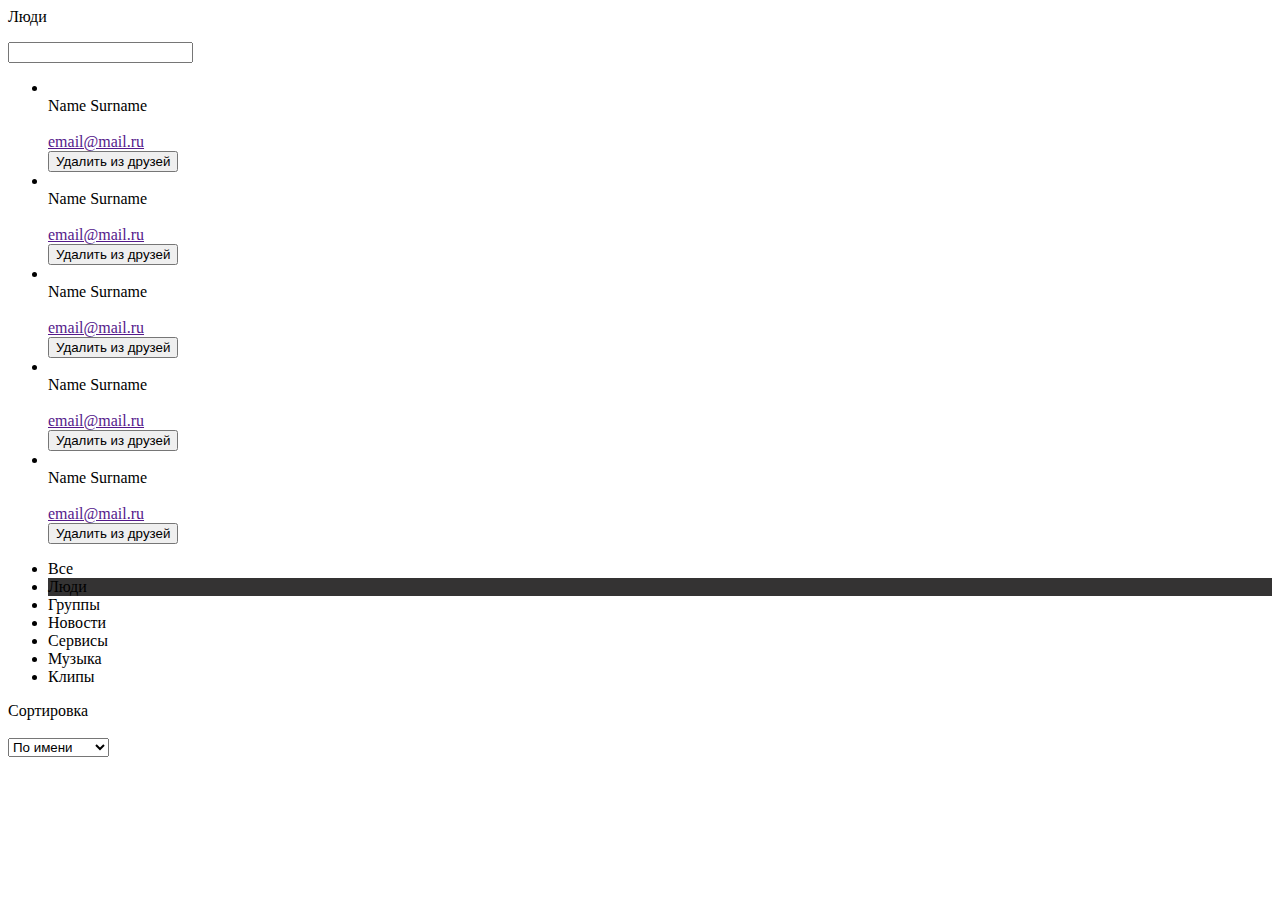
==== vk/index.html @ e39b3174 "Add files via upload" ====
<!DOCTYPE html>
<html lang="en">
<head>
    <meta charset="UTF-8">
    <meta name="viewport" content="width=device-width, initial-scale=1.0">
    <title>VK</title>
    <link rel="stylesheet" href="/style.css">
</head>
<body>
    <container class="cont">
        <div class="left_block" >
            <div class="people">
                <div style="margin-right: 30px;">Люди</div><div style="font-size: 14px; color:rgba(255, 255, 255, 0.616);">   1234567</div>
                
            </div>
            <input type="text" class="search">
            <ul class="people_list">
                <li class="people_element_list">
                   <img src="/image/file56870.jpeg" alt="">
                   <div class="name_mail">
                       <span>Name Surname</span><br><br>
                       <a href="">email@mail.ru</a>
                   </div>
                   <button class="del_friends">Удалить из друзей</button> 
                </li>
                <li class="people_element_list">
                    <img src="/image/file56870.jpeg" alt="">
                    <div class="name_mail">
                        <span>Name Surname</span><br><br>
                        <a href="">email@mail.ru</a>
                    </div>
                    <button class="del_friends">Удалить из друзей</button> 
                 </li>
                 <li class="people_element_list">
                    <img src="/image/file56870.jpeg" alt="">
                    <div class="name_mail">
                        <span>Name Surname</span><br><br>
                        <a href="">email@mail.ru</a>
                    </div>
                    <button class="del_friends">Удалить из друзей</button> 
                 </li>
                 <li class="people_element_list">
                    <img src="/image/file56870.jpeg" alt="">
                    <div class="name_mail">
                        <span>Name Surname</span><br><br>
                        <a href="">email@mail.ru</a>
                    </div>
                    <button class="del_friends">Удалить из друзей</button> 
                 </li>
                 <li class="people_element_list">
                    <img src="/image/file56870.jpeg" alt="">
                    <div class="name_mail">
                        <span>Name Surname</span><br><br>
                        <a href="">email@mail.ru</a>
                    </div>
                    <button class="del_friends">Удалить из друзей</button> 
                 </li>
            </ul>
        </div>
        <div class="right_block">
            <nav class="navigation">
                <ul class="nav_list">
                    <li class="nav_but_element">Все</li>
                    <li class="nav_but_element" style="background-color: #343333;">Люди</li>
                    <li class="nav_but_element">Группы</li>
                    <li class="nav_but_element">Новости</li>
                    <li class="nav_but_element">Сервисы</li>
                    <li class="nav_but_element">Музыка</li>
                    <li class="nav_but_element">Клипы</li>
                </ul>
            </nav>
            <div class="sortirovka">
                <span>Сортировка</span><br><br>
                <select name="list_sortirovka" id="">
                    <option value="" class="sortirovka_list">По имени</option>
                    <option value="" class="sortirovka_list">По фамилии</option>
                    <option value="" class="sortirovka_list">По возрасту</option>
                </select>
            </div>
        </div>






    </container>
</body>
</html>
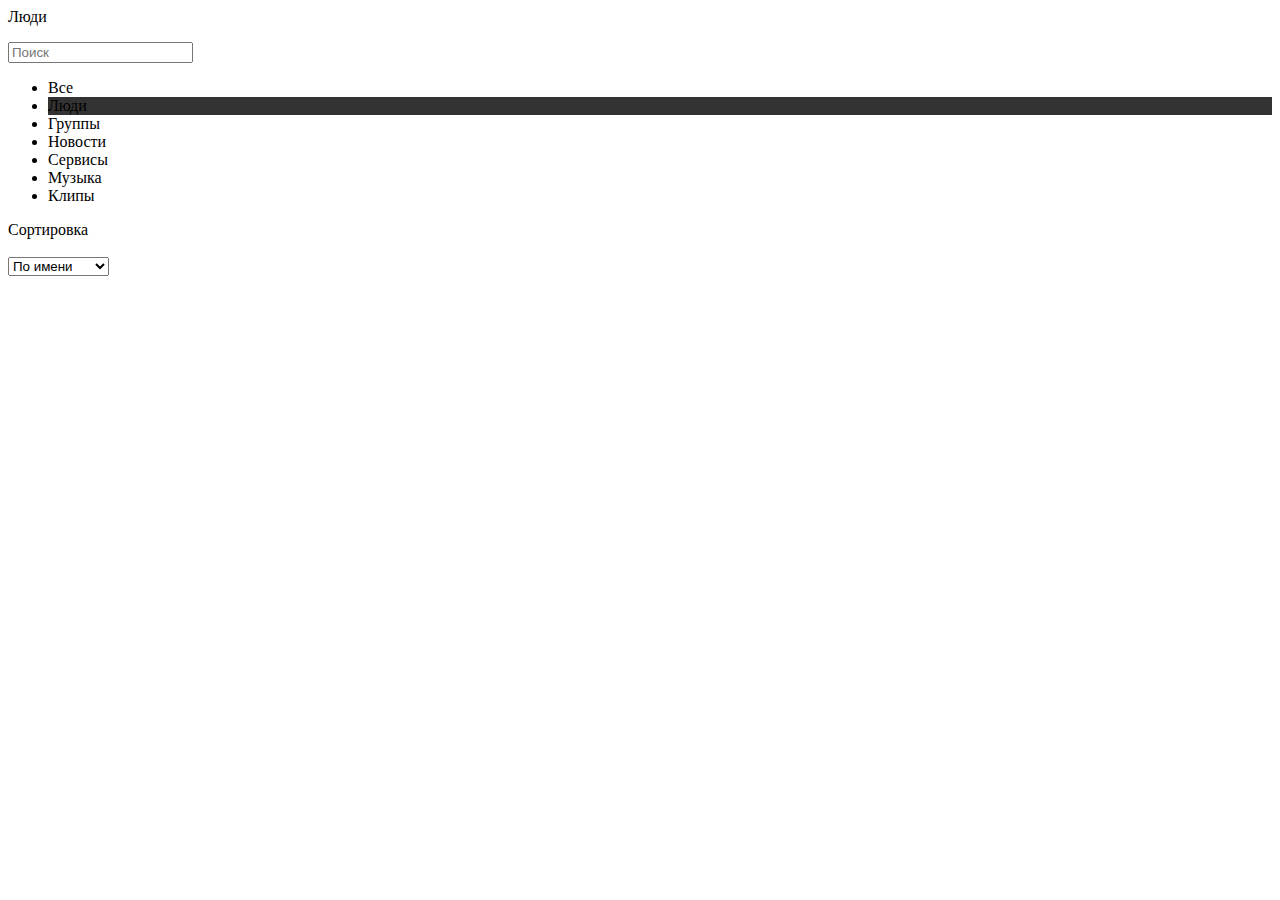
==== commit 89237896: "Add files via upload" ====
--- a/vk/index.html
+++ b/vk/index.html
@@ -13,48 +13,9 @@
                 <div style="margin-right: 30px;">Люди</div><div style="font-size: 14px; color:rgba(255, 255, 255, 0.616);">   1234567</div>
                 
             </div>
-            <input type="text" class="search">
+            <input type="text" class="search" placeholder="Поиск">
+            
             <ul class="people_list">
-                <li class="people_element_list">
-                   <img src="/image/file56870.jpeg" alt="">
-                   <div class="name_mail">
-                       <span>Name Surname</span><br><br>
-                       <a href="">email@mail.ru</a>
-                   </div>
-                   <button class="del_friends">Удалить из друзей</button> 
-                </li>
-                <li class="people_element_list">
-                    <img src="/image/file56870.jpeg" alt="">
-                    <div class="name_mail">
-                        <span>Name Surname</span><br><br>
-                        <a href="">email@mail.ru</a>
-                    </div>
-                    <button class="del_friends">Удалить из друзей</button> 
-                 </li>
-                 <li class="people_element_list">
-                    <img src="/image/file56870.jpeg" alt="">
-                    <div class="name_mail">
-                        <span>Name Surname</span><br><br>
-                        <a href="">email@mail.ru</a>
-                    </div>
-                    <button class="del_friends">Удалить из друзей</button> 
-                 </li>
-                 <li class="people_element_list">
-                    <img src="/image/file56870.jpeg" alt="">
-                    <div class="name_mail">
-                        <span>Name Surname</span><br><br>
-                        <a href="">email@mail.ru</a>
-                    </div>
-                    <button class="del_friends">Удалить из друзей</button> 
-                 </li>
-                 <li class="people_element_list">
-                    <img src="/image/file56870.jpeg" alt="">
-                    <div class="name_mail">
-                        <span>Name Surname</span><br><br>
-                        <a href="">email@mail.ru</a>
-                    </div>
-                    <button class="del_friends">Удалить из друзей</button> 
-                 </li>
             </ul>
         </div>
         <div class="right_block">
@@ -72,9 +33,9 @@
             <div class="sortirovka">
                 <span>Сортировка</span><br><br>
                 <select name="list_sortirovka" id="">
-                    <option value="" class="sortirovka_list">По имени</option>
-                    <option value="" class="sortirovka_list">По фамилии</option>
-                    <option value="" class="sortirovka_list">По возрасту</option>
+                    <option value="" class="sortirovka_element">По имени</option>
+                    <option value="" class="sortirovka_element">По фамилии</option>
+                    <option value="" class="sortirovka_element">По возрасту</option>
                 </select>
             </div>
         </div>
@@ -85,5 +46,6 @@
 
 
     </container>
+    <script src="/script.js"></script>
 </body>
 </html>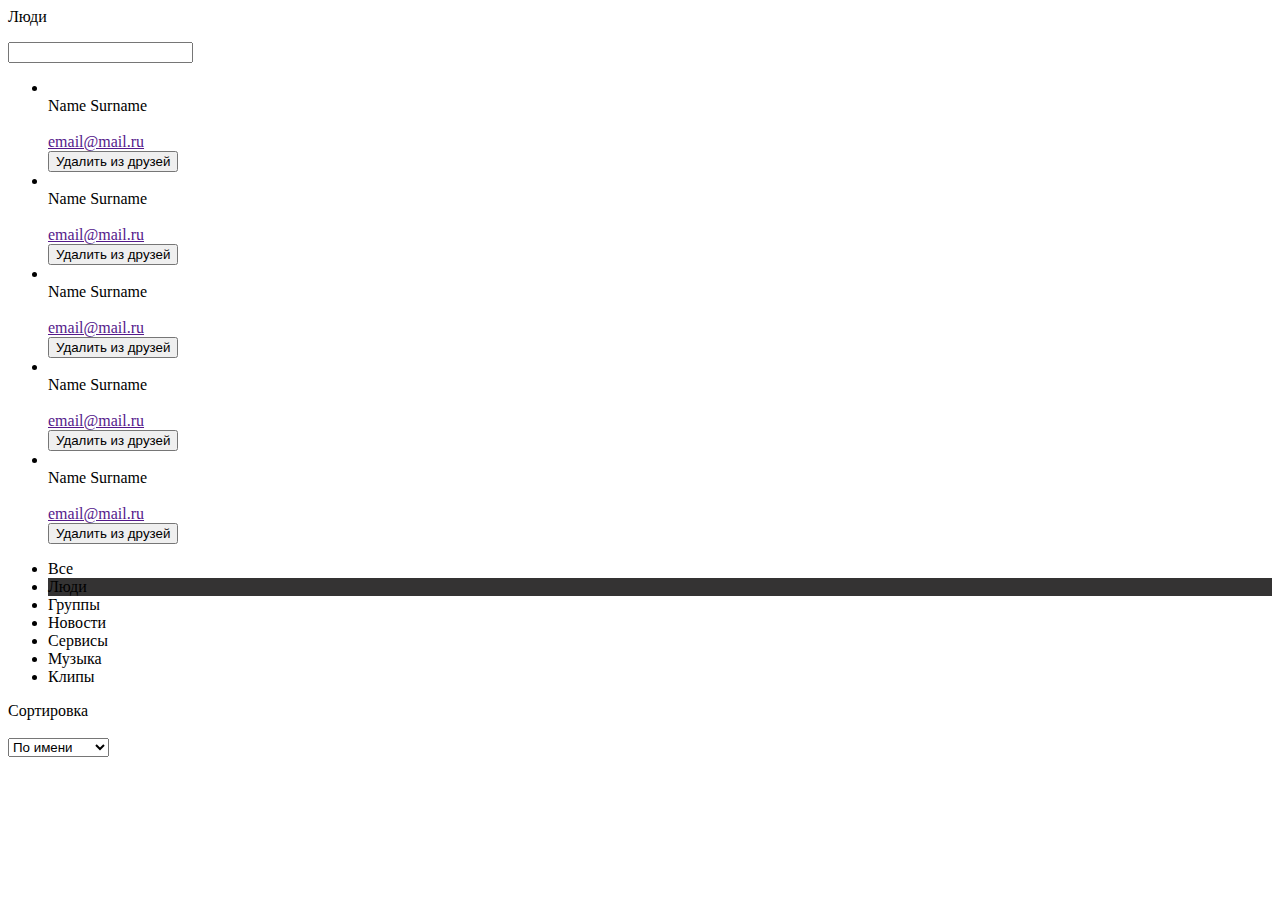
==== commit 2b939219: "Add files via upload" ====
--- a/vk/index.html
+++ b/vk/index.html
@@ -13,9 +13,48 @@
                 <div style="margin-right: 30px;">Люди</div><div style="font-size: 14px; color:rgba(255, 255, 255, 0.616);">   1234567</div>
                 
             </div>
-            <input type="text" class="search" placeholder="Поиск">
-            
+            <input type="text" class="search">
             <ul class="people_list">
+                <li class="people_element_list">
+                   <img src="/image/file56870.jpeg" alt="">
+                   <div class="name_mail">
+                       <span>Name Surname</span><br><br>
+                       <a href="">email@mail.ru</a>
+                   </div>
+                   <button class="del_friends">Удалить из друзей</button> 
+                </li>
+                <li class="people_element_list">
+                    <img src="/image/file56870.jpeg" alt="">
+                    <div class="name_mail">
+                        <span>Name Surname</span><br><br>
+                        <a href="">email@mail.ru</a>
+                    </div>
+                    <button class="del_friends">Удалить из друзей</button> 
+                 </li>
+                 <li class="people_element_list">
+                    <img src="/image/file56870.jpeg" alt="">
+                    <div class="name_mail">
+                        <span>Name Surname</span><br><br>
+                        <a href="">email@mail.ru</a>
+                    </div>
+                    <button class="del_friends">Удалить из друзей</button> 
+                 </li>
+                 <li class="people_element_list">
+                    <img src="/image/file56870.jpeg" alt="">
+                    <div class="name_mail">
+                        <span>Name Surname</span><br><br>
+                        <a href="">email@mail.ru</a>
+                    </div>
+                    <button class="del_friends">Удалить из друзей</button> 
+                 </li>
+                 <li class="people_element_list">
+                    <img src="/image/file56870.jpeg" alt="">
+                    <div class="name_mail">
+                        <span>Name Surname</span><br><br>
+                        <a href="">email@mail.ru</a>
+                    </div>
+                    <button class="del_friends">Удалить из друзей</button> 
+                 </li>
             </ul>
         </div>
         <div class="right_block">
@@ -33,9 +72,9 @@
             <div class="sortirovka">
                 <span>Сортировка</span><br><br>
                 <select name="list_sortirovka" id="">
-                    <option value="" class="sortirovka_element">По имени</option>
-                    <option value="" class="sortirovka_element">По фамилии</option>
-                    <option value="" class="sortirovka_element">По возрасту</option>
+                    <option value="" class="sortirovka_list">По имени</option>
+                    <option value="" class="sortirovka_list">По фамилии</option>
+                    <option value="" class="sortirovka_list">По возрасту</option>
                 </select>
             </div>
         </div>
@@ -46,6 +85,5 @@
 
 
     </container>
-    <script src="/script.js"></script>
 </body>
 </html>